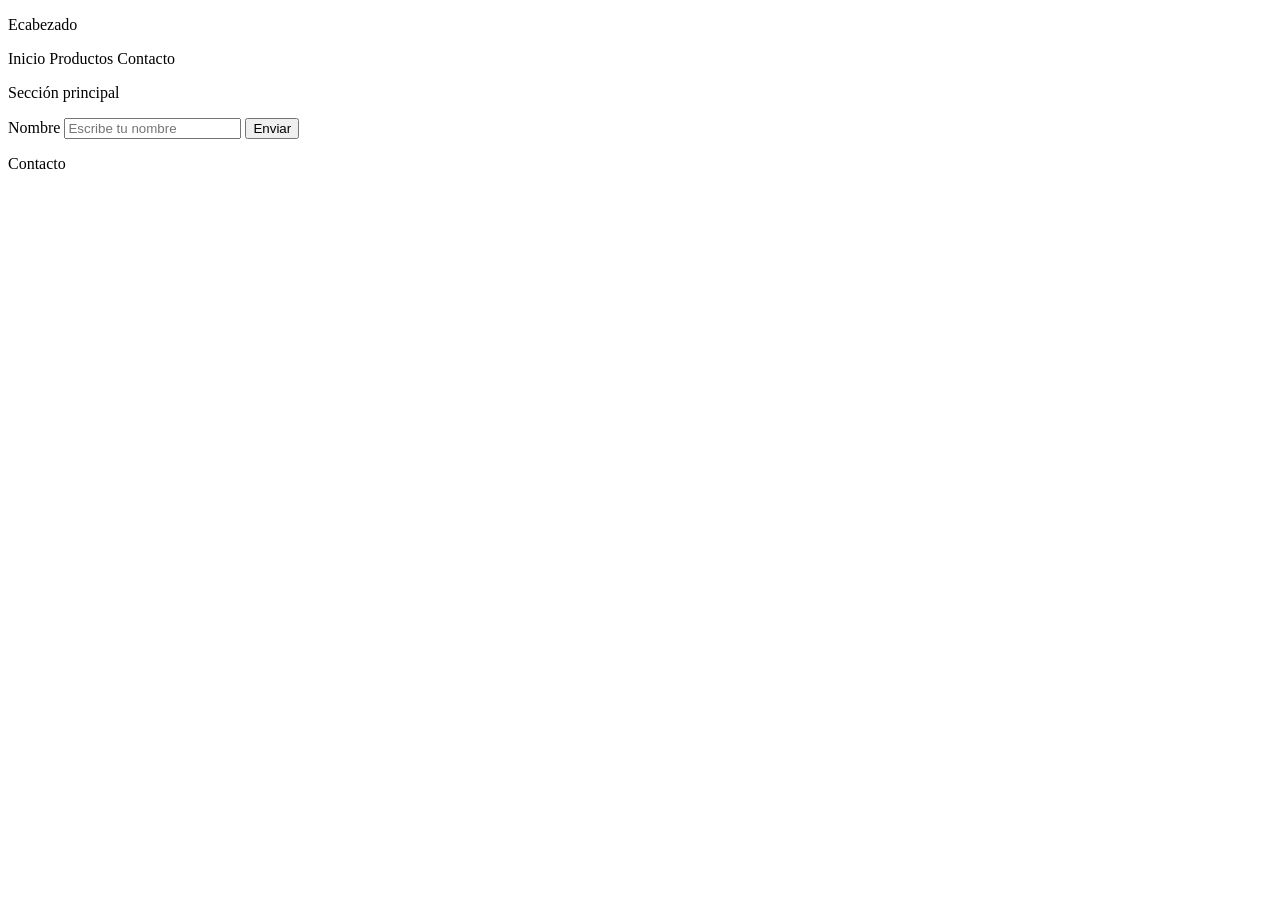
==== index.html @ 066a4b10 "Archivos agregados por primera vez Solo el main y el readme" ====
<!DOCTYPE html>
<html lang="en">
<head>
    <meta charset="UTF-8">
    <meta name="viewport" content="width=device-width, initial-scale=1.0">
    <title>Mercado de Vendedores</title>
</head>
<body>
    <header>
        <p>Ecabezado</p>
    </header>
    <nav>
        <p>Inicio   Productos   Contacto</p>
    </nav>
    <main>
        <p>Sección principal</p>
        <!--  Formulario  -->
        <form action="" method="get">
            <label for="nombre">
                Nombre <input name="nombre" id="nombre" type="text" placeholder="Escribe tu nombre">
            </label>
            <input name="botonenviar" id="botonenviar" type="submit" value="Enviar">
        </form>
    </main>
    <footer>
        <p>Contacto</p>
    </footer>
</body>
</html>
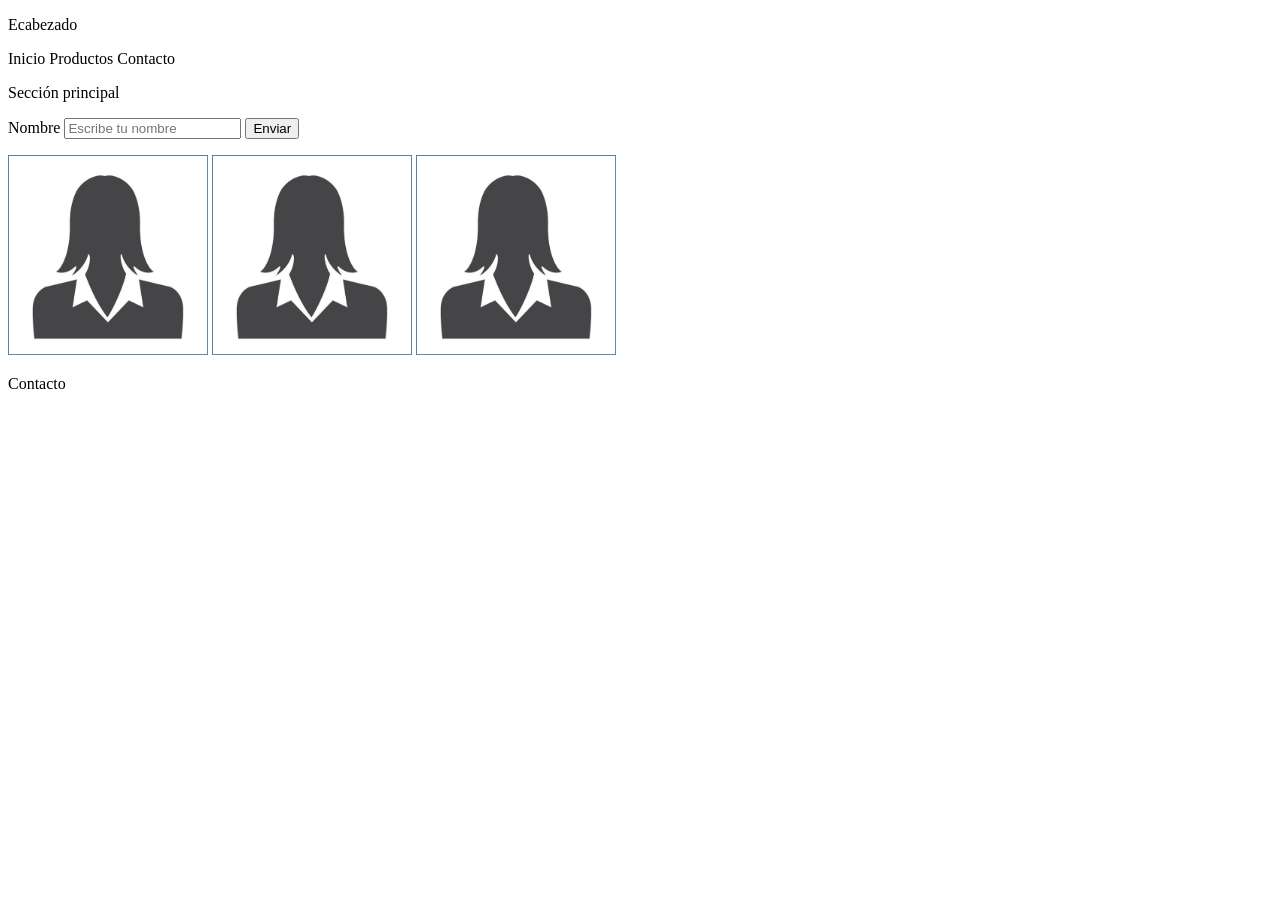
==== commit ac4dfc41: "Nuevos index.html y readme.md Se agregan sobre todo comentarios de cosas a hacer en el proyecto, que" ====
--- a/index.html
+++ b/index.html
@@ -15,12 +15,18 @@
     <main>
         <p>Sección principal</p>
         <!--  Formulario  -->
-        <form action="" method="get">
+        <form action="https://formspree.io/f/xrbgkdpw" method="post">
             <label for="nombre">
                 Nombre <input name="nombre" id="nombre" type="text" placeholder="Escribe tu nombre">
             </label>
             <input name="botonenviar" id="botonenviar" type="submit" value="Enviar">
         </form>
+        <!--- Imagenes -->
+        <p>
+            <img src="Imagenes/DipSenA.png" title="Persona 1" width="200px" alt="">
+            <img src="Imagenes/DipSenA.png" title="Persona 2" width="200px" alt="">
+            <img src="Imagenes/DipSenA.png" title="Persona 3" width="200px" alt="">
+        </p>
     </main>
     <footer>
         <p>Contacto</p>
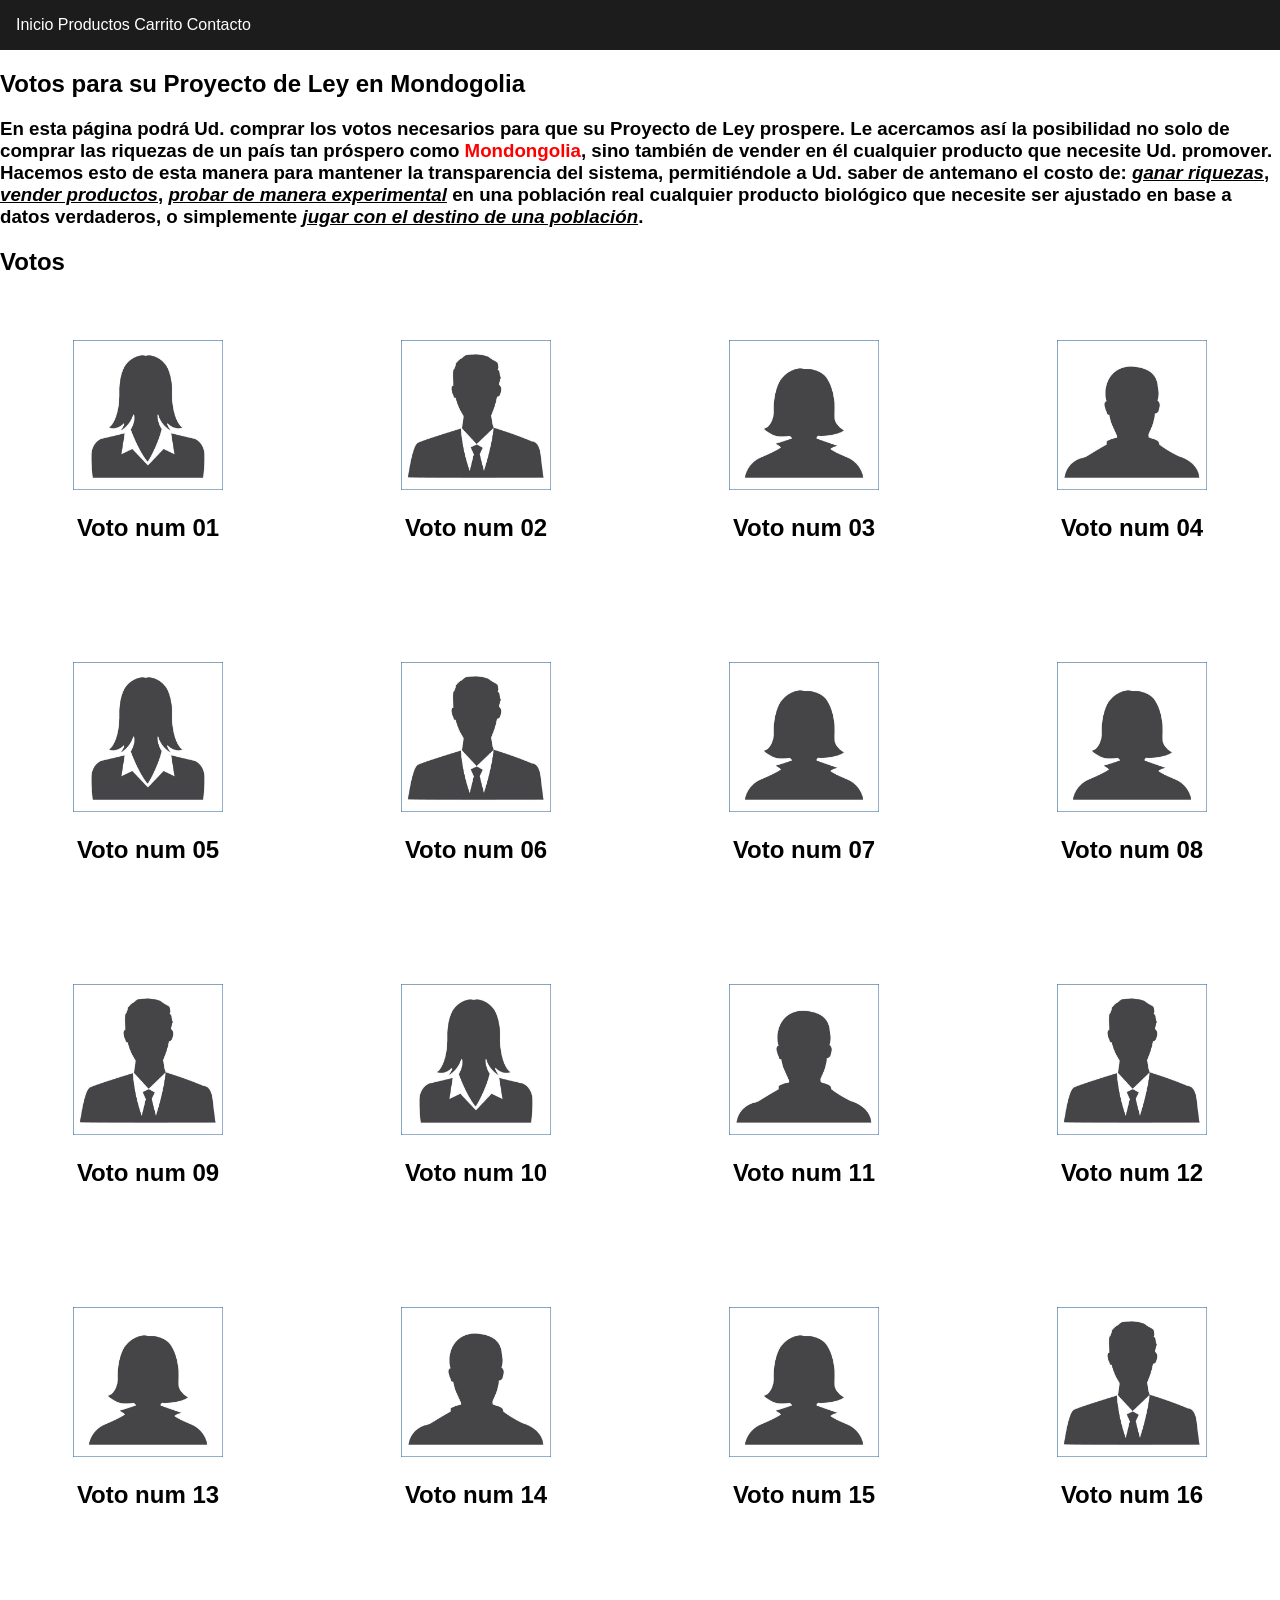
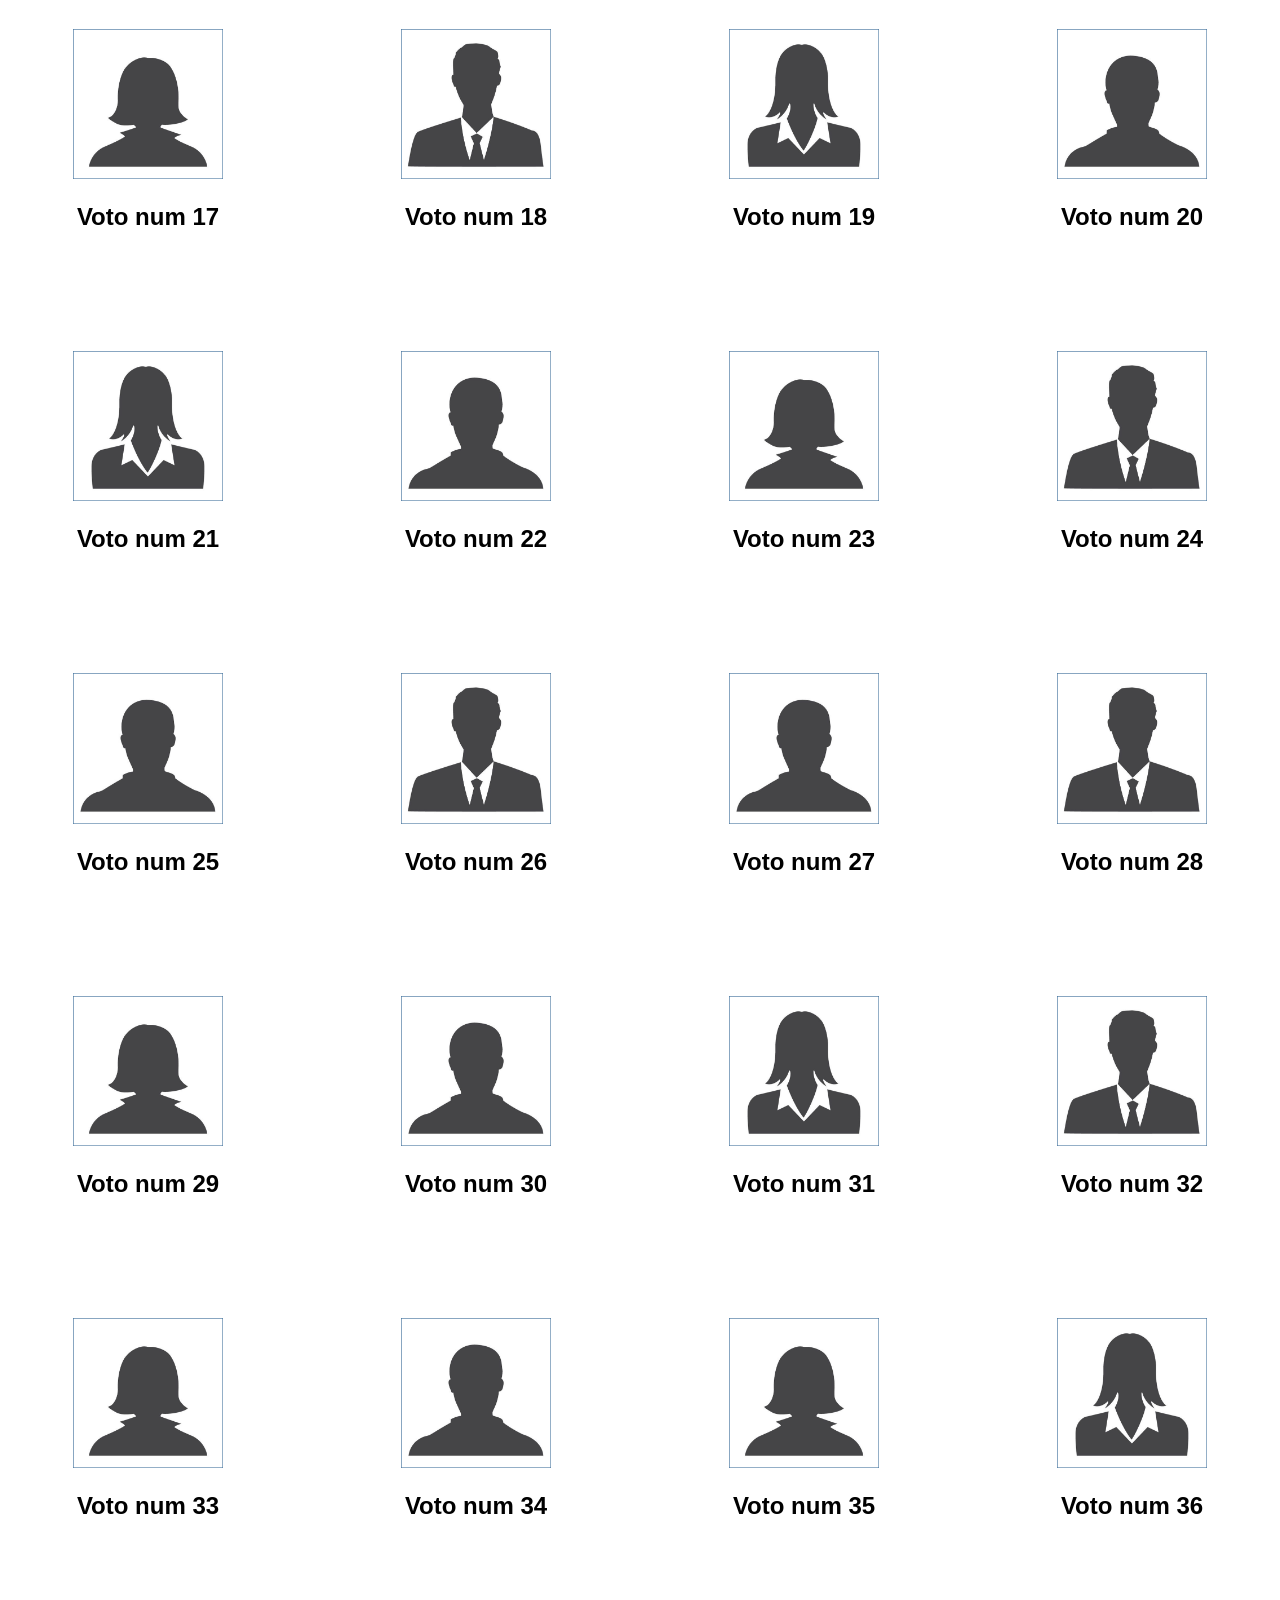
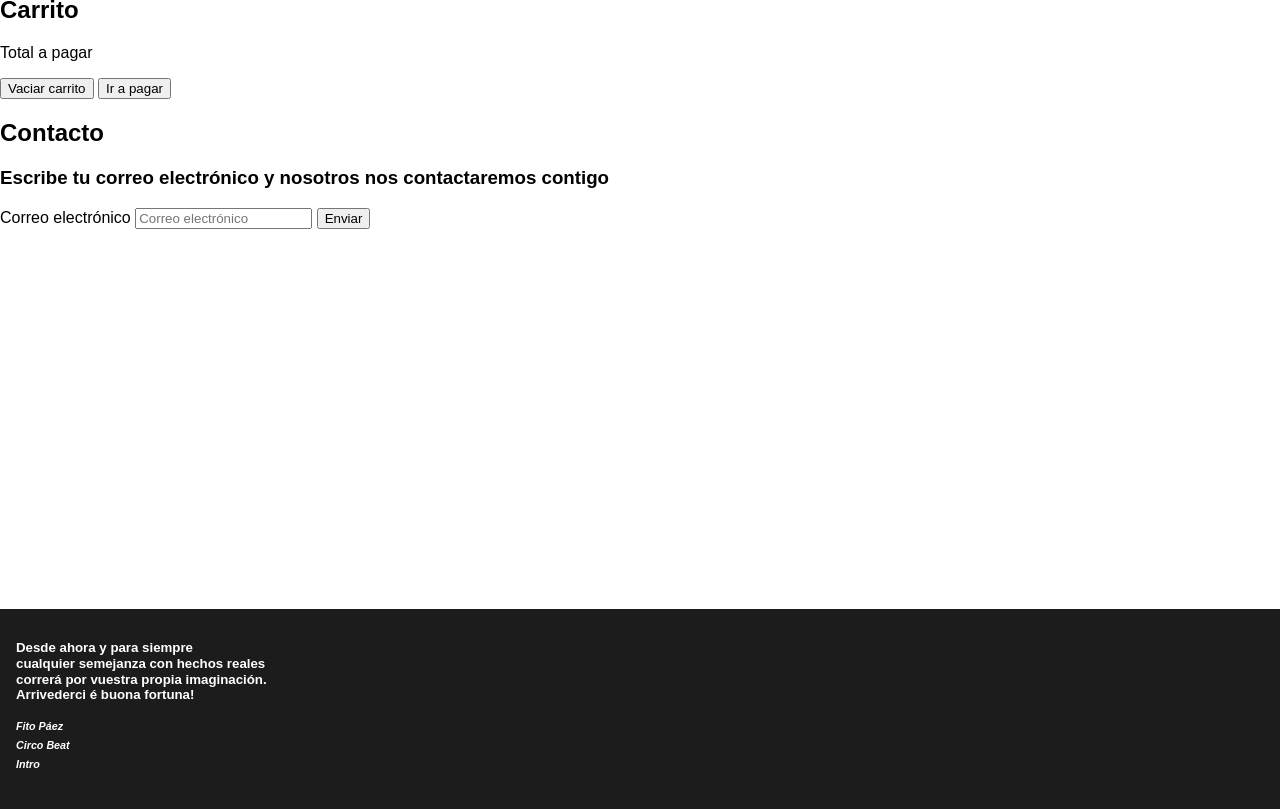
==== commit cc4964f4: "Files for the final version of the proyect Here we have the final version of the proyect. Files incl" ====
--- a/index.html
+++ b/index.html
@@ -3,33 +3,307 @@
 <head>
     <meta charset="UTF-8">
     <meta name="viewport" content="width=device-width, initial-scale=1.0">
+    <link rel="stylesheet" href="estilos.css">
     <title>Mercado de Vendedores</title>
 </head>
 <body>
     <header>
-        <p>Ecabezado</p>
+        <nav>
+            <div class="topnav" id="navbar">
+                <a href="#Inicio">Inicio</a>
+                <a href="#Productos">Productos</a>
+                <a href="#Carrito">Carrito</a>
+                <a href="#Contacto">Contacto</a>
+            </div>
+        </nav>
     </header>
-    <nav>
-        <p>Inicio   Productos   Contacto</p>
-    </nav>
+
     <main>
-        <p>Sección principal</p>
-        <!--  Formulario  -->
-        <form action="https://formspree.io/f/xrbgkdpw" method="post">
-            <label for="nombre">
-                Nombre <input name="nombre" id="nombre" type="text" placeholder="Escribe tu nombre">
-            </label>
-            <input name="botonenviar" id="botonenviar" type="submit" value="Enviar">
-        </form>
-        <!--- Imagenes -->
-        <p>
-            <img src="Imagenes/DipSenA.png" title="Persona 1" width="200px" alt="">
-            <img src="Imagenes/DipSenA.png" title="Persona 2" width="200px" alt="">
-            <img src="Imagenes/DipSenA.png" title="Persona 3" width="200px" alt="">
-        </p>
+        <section id="Inicio">
+            <h1>Votos para su Proyecto de Ley en Mondogolia</h1>
+
+            <h3>En esta página podrá Ud. comprar los votos necesarios para que su Proyecto de Ley prospere.
+                Le acercamos así la posibilidad no solo de comprar las riquezas de un país tan próspero como
+                <a href="#Contacto" style="color: #FF0000;">Mondongolia</a>,
+                sino también de vender en él cualquier producto que necesite Ud. promover.
+                Hacemos esto de esta manera para mantener la transparencia del sistema, 
+                permitiéndole a Ud. saber de antemano el costo de: 
+                <i><u>ganar riquezas</i></u>, 
+                <i><u>vender productos</i></u>, 
+                <i><u>probar de manera experimental</i></u>
+                en una población real cualquier producto biológico que necesite ser ajustado en base a datos verdaderos, 
+                o simplemente 
+                <i><u>jugar con el destino de una población</i></u>.</h3>
+        </section>
+
+        <section id="Productos">
+            <!--- Imagenes -->
+            <h2>Votos</h2>
+            <div class="people-grid">
+                <a id="Voto01">
+                    <div class="vote-box">
+                        <img src="Imagenes/DipSenA.png" title="Voto num 01" width="150px" alt="">
+                        <h3>Voto num 01</h3>
+                    </div>
+                </a>
+                <a id="Voto02">
+                    <div class="vote-box">
+                        <img src="Imagenes/DipSenB.png" title="Voto num 02" width="150px" alt="">
+                        <h3>Voto num 02</h3>
+                    </div>
+                </a>
+                <a id="Voto03">
+                    <div class="vote-box">
+                        <img src="Imagenes/DipSenC.png" title="Voto num 03" width="150px" alt="">
+                        <h3>Voto num 03</h3>
+                    </div>
+                </a>
+                <a id="Voto04">
+                    <div class="vote-box">
+                        <img src="Imagenes/DipSenD.png" title="Voto num 04" width="150px" alt="">
+                        <h3>Voto num 04</h3>
+                    </div>
+                </a>
+                <a id="Voto05">
+                    <div class="vote-box">
+                        <img src="Imagenes/DipSenA.png" title="Voto num 05" width="150px" alt="">
+                        <h3>Voto num 05</h3>
+                    </div>
+                </a>
+                <a id="Voto06">
+                    <div class="vote-box">
+                        <img src="Imagenes/DipSenB.png" title="Voto num 06" width="150px" alt="">
+                        <h3>Voto num 06</h3>
+                    </div>
+                </a>
+                <a id="Voto07">
+                    <div class="vote-box">
+                        <img src="Imagenes/DipSenC.png" title="Voto num 07" width="150px" alt="">
+                        <h3>Voto num 07</h3>
+                    </div>
+                </a>
+                <a id="Voto08">
+                    <div class="vote-box">
+                        <img src="Imagenes/DipSenC.png" title="Voto num 08" width="150px" alt="">
+                        <h3>Voto num 08</h3>
+                    </div>
+                </a>
+                <a id="Voto09">
+                    <div class="vote-box">
+                        <img src="Imagenes/DipSenB.png" title="Voto num 09" width="150px" alt="">
+                        <h3>Voto num 09</h3>
+                    </div>
+                </a>
+                <a id="Voto10">
+                    <div class="vote-box">
+                        <img src="Imagenes/DipSenA.png" title="Voto num 10" width="150px" alt="">
+                        <h3>Voto num 10</h3>
+                    </div>
+                </a>
+                <a id="Voto11">
+                    <div class="vote-box">
+                        <img src="Imagenes/DipSenD.png" title="Voto num 11" width="150px" alt="">
+                        <h3>Voto num 11</h3>
+                    </div>
+                </a>
+                <a id="Voto12">
+                    <div class="vote-box">
+                        <img src="Imagenes/DipSenB.png" title="Voto num 12" width="150px" alt="">
+                        <h3>Voto num 12</h3>
+                    </div>
+                </a>
+                <a id="Voto13">
+                    <div class="vote-box">
+                        <img src="Imagenes/DipSenC.png" title="Voto num 13" width="150px" alt="">
+                        <h3>Voto num 13</h3>
+                    </div>
+                </a>
+                <a id="Voto14">
+                    <div class="vote-box">
+                        <img src="Imagenes/DipSenD.png" title="Voto num 14" width="150px" alt="">
+                        <h3>Voto num 14</h3>
+                    </div>
+                </a>
+                <a id="Voto15">
+                    <div class="vote-box">
+                        <img src="Imagenes/DipSenC.png" title="Voto num 15" width="150px" alt="">
+                        <h3>Voto num 15</h3>
+                    </div>
+                </a>
+                <a id="Voto16">
+                    <div class="vote-box">
+                        <img src="Imagenes/DipSenB.png" title="Voto num 16" width="150px" alt="">
+                        <h3>Voto num 16</h3>
+                    </div>
+                </a>
+                <a id="Voto17">
+                    <div class="vote-box">
+                        <img src="Imagenes/DipSenC.png" title="Voto num 17" width="150px" alt="">
+                        <h3>Voto num 17</h3>
+                    </div>
+                </a>
+                <a id="Voto18">
+                    <div class="vote-box">
+                        <img src="Imagenes/DipSenB.png" title="Voto num 18" width="150px" alt="">
+                        <h3>Voto num 18</h3>
+                    </div>
+                </a>
+                <a id="Voto19">
+                    <div class="vote-box">
+                        <img src="Imagenes/DipSenA.png" title="Voto num 19" width="150px" alt="">
+                        <h3>Voto num 19</h3>
+                    </div>
+                </a>
+                <a id="Voto20">
+                    <div class="vote-box">
+                        <img src="Imagenes/DipSenD.png" title="Voto num 20" width="150px" alt="">
+                        <h3>Voto num 20</h3>
+                    </div>
+                </a>
+                <a id="Voto21">
+                    <div class="vote-box">
+                        <img src="Imagenes/DipSenA.png" title="Voto num 21" width="150px" alt="">
+                        <h3>Voto num 21</h3>
+                    </div>
+                </a>
+                <a id="Voto22">
+                    <div class="vote-box">
+                        <img src="Imagenes/DipSenD.png" title="Voto num 22" width="150px" alt="">
+                        <h3>Voto num 22</h3>
+                    </div>
+                </a>
+                <a id="Voto23">
+                    <div class="vote-box">
+                        <img src="Imagenes/DipSenC.png" title="Voto num 23" width="150px" alt="">
+                        <h3>Voto num 23</h3>
+                    </div>
+                </a>
+                <a id="Voto24">
+                    <div class="vote-box">
+                        <img src="Imagenes/DipSenB.png" title="Voto num 24" width="150px" alt="">
+                        <h3>Voto num 24</h3>
+                    </div>
+                </a>
+                <a id="Voto25">
+                    <div class="vote-box">
+                        <img src="Imagenes/DipSenD.png" title="Voto num 25" width="150px" alt="">
+                        <h3>Voto num 25</h3>
+                    </div>
+                </a>
+                <a id="Voto26">
+                    <div class="vote-box">
+                        <img src="Imagenes/DipSenB.png" title="Voto num 26" width="150px" alt="">
+                        <h3>Voto num 26</h3>
+                    </div>
+                </a>
+                <a id="Voto27">
+                    <div class="vote-box">
+                        <img src="Imagenes/DipSenD.png" title="Voto num 27" width="150px" alt="">
+                        <h3>Voto num 27</h3>
+                    </div>
+                </a>
+                <a id="Voto28">
+                    <div class="vote-box">
+                        <img src="Imagenes/DipSenB.png" title="Voto num 28" width="150px" alt="">
+                        <h3>Voto num 28</h3>
+                    </div>
+                </a>
+                <a id="Voto29">
+                    <div class="vote-box">
+                        <img src="Imagenes/DipSenC.png" title="Voto num 29" width="150px" alt="">
+                        <h3>Voto num 29</h3>
+                    </div>
+                </a>
+                <a id="Voto30">
+                    <div class="vote-box">
+                        <img src="Imagenes/DipSenD.png" title="Voto num 30" width="150px" alt="">
+                        <h3>Voto num 30</h3>
+                    </div>
+                </a>
+                <a id="Voto31">
+                    <div class="vote-box">
+                        <img src="Imagenes/DipSenA.png" title="Voto num 31" width="150px" alt="">
+                        <h3>Voto num 31</h3>
+                    </div>
+                </a>
+                <a id="Voto32">
+                    <div class="vote-box">
+                        <img src="Imagenes/DipSenB.png" title="Voto num 32" width="150px" alt="">
+                        <h3>Voto num 32</h3>
+                    </div>
+                </a>
+                <a id="Voto33">
+                    <div class="vote-box">
+                        <img src="Imagenes/DipSenC.png" title="Voto num 33" width="150px" alt="">
+                        <h3>Voto num 33</h3>
+                    </div>
+                </a>
+                <a id="Voto34">
+                    <div class="vote-box">
+                        <img src="Imagenes/DipSenD.png" title="Voto num 34" width="150px" alt="">
+                        <h3>Voto num 34</h3>
+                    </div>
+                </a>
+                <a id="Voto35">
+                    <div class="vote-box">
+                        <img src="Imagenes/DipSenC.png" title="Voto num 35" width="150px" alt="">
+                        <h3>Voto num 35</h3>
+                    </div>
+                </a>
+                <a id="Voto36">
+                    <div class="vote-box">
+                        <img src="Imagenes/DipSenA.png" title="Voto num 36" width="150px" alt="">
+                        <h3>Voto num 36</h3>
+                    </div>
+                </a>
+            </div>
+        </section>
+
+        <section id="Carrito">
+            <h2>Carrito</h2>
+            <ul></ul>
+            <p>Total a pagar</p>
+            <p id="mensaje"></p>
+
+            <input id="botonBorrar" type="button" value="Vaciar carrito">
+            <input id="botonPagar" type="button" value="Ir a pagar">
+        </section>
+
+        <section id="Contacto">
+            <div>
+                <h2>Contacto</h2>
+                <h3>Escribe tu correo electrónico y nosotros nos contactaremos contigo</h3>
+            
+                <!--  Formulario  -->
+                <form action="https://formspree.io/f/xrbgkdpw" method="post">
+                    <label for="electronic-mail">
+                        Correo electrónico <input name="electronic-mail" id="electronic-mail" type="text" placeholder="Correo electrónico">
+                    </label>
+                    <input name="botonenviar" id="botonenviar" type="submit" value="Enviar">
+                </form>
+            </div>
+
+            <div class="map-container">
+                <iframe src="https://www.google.com/maps/embed?pb=!1m14!1m12!1m3!1d4555.496286710485!2d-58.37038918229631!3d-34.6080812466204!2m3!1f0!2f0!3f0!3m2!1i1024!2i768!4f13.1!5e0!3m2!1sen!2sar!4v1735580448644!5m2!1sen!2sar" width="400" height="300" style="border:0;" allowfullscreen="" loading="lazy" referrerpolicy="no-referrer-when-downgrade"></iframe>
+            </div>
+        </section>
     </main>
+
     <footer>
-        <p>Contacto</p>
+        <div class="disclaimer">
+            <h5>
+                <p>Desde ahora y para siempre</p>
+                <p>cualquier semejanza con hechos reales</p>
+                <p>correrá por vuestra propia imaginación.</p>
+                <p>Arrivederci é buona fortuna!</p>
+            </h5>
+            <h6>
+                <p><i>Fito Páez</i></p>
+                <p><i>Circo Beat</i></p>
+                <p><i>Intro</i></p>
+            </h6>
+        </div>
     </footer>
+    <script src="./Script.js"></script>
 </body>
 </html>
--- a/estilos.css
+++ b/estilos.css
@@ -0,0 +1,119 @@
+/* Global Style */
+
+html {
+    font-size: 16px;
+    font-family: 'Roboto', sans-serif;
+}
+  
+body {
+    margin: 0;
+    padding: 0;
+}
+  
+a {
+    text-decoration: none;
+    color: inherit;
+}
+
+/* Header's Style */
+
+header {
+    background-color: #1c1c1c;
+    color: #fff;
+    padding: 1rem;
+}
+  
+nav {
+    display: flex;
+    justify-content: space-between;
+    align-items: center;
+}
+  
+nav a {
+    font-weight: 500;
+}
+
+.people-grid {
+    display: grid;
+    grid-template-columns: repeat(4, 1fr);
+    grid-gap: 2rem;
+    margin-top: 2rem;
+}
+
+
+.vote-box {
+    background-color: #fff;
+    padding: 2rem;
+    border-radius: 1rem;
+    display: flex;
+    flex-direction: column;
+    justify-content: center;
+    align-items: center;
+    transition: all 0.3s ease;
+}
+
+.vote-box:hover {
+    transform: translateY(-0.5rem);
+}
+  
+.vote-box i {
+    font-size: 3rem;
+    margin-bottom: 1rem;
+}
+  
+.vote-box h3 {
+    font-size: 1.5rem;
+}
+
+/* Map's Style*/
+
+.map-container {
+    display: flex;
+    justify-content: center;
+    align-items: center;
+    padding: 40px;
+}
+
+iframe {
+    width: 400px;
+    height: 300px;
+}
+
+/* Footer's Style */
+  
+footer {
+    background-color: #1c1c1c;
+    color: #fff;
+    padding: 1rem;
+    text-align: left;
+    line-height: 0.5em;
+}
+
+.disclaimer h5 {
+    line-height: 0.2em;
+}
+
+/* Responsive Design */
+  
+@media (max-width: 940px) {
+
+    .people-grid {
+      grid-template-columns: repeat(3, 1fr);
+    }
+}
+
+@media (max-width: 695px) {
+
+    .people-grid {
+      grid-template-columns: repeat(2, 1fr);
+    }
+}
+  
+@media (max-width: 448px) {
+
+    .people-grid {
+      grid-template-columns: repeat(1, 1fr);
+    }
+}
+
+ 
